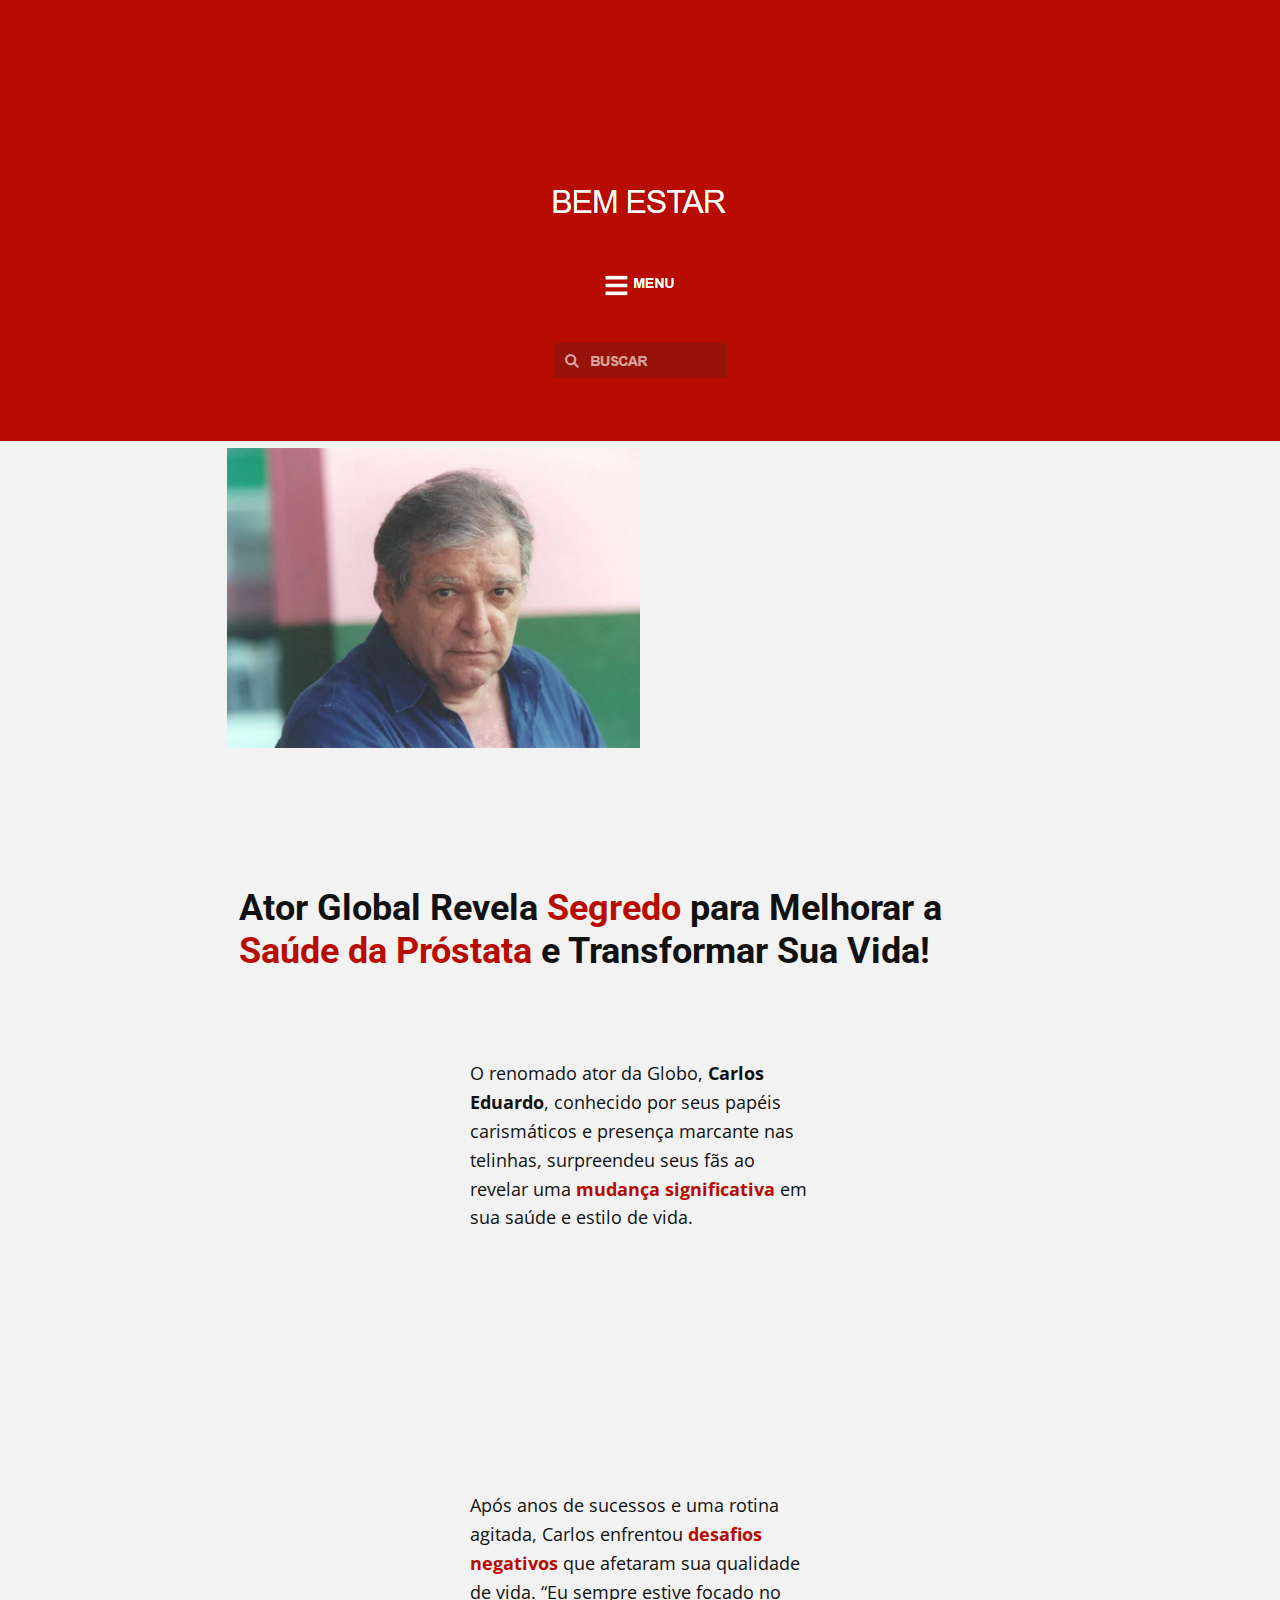
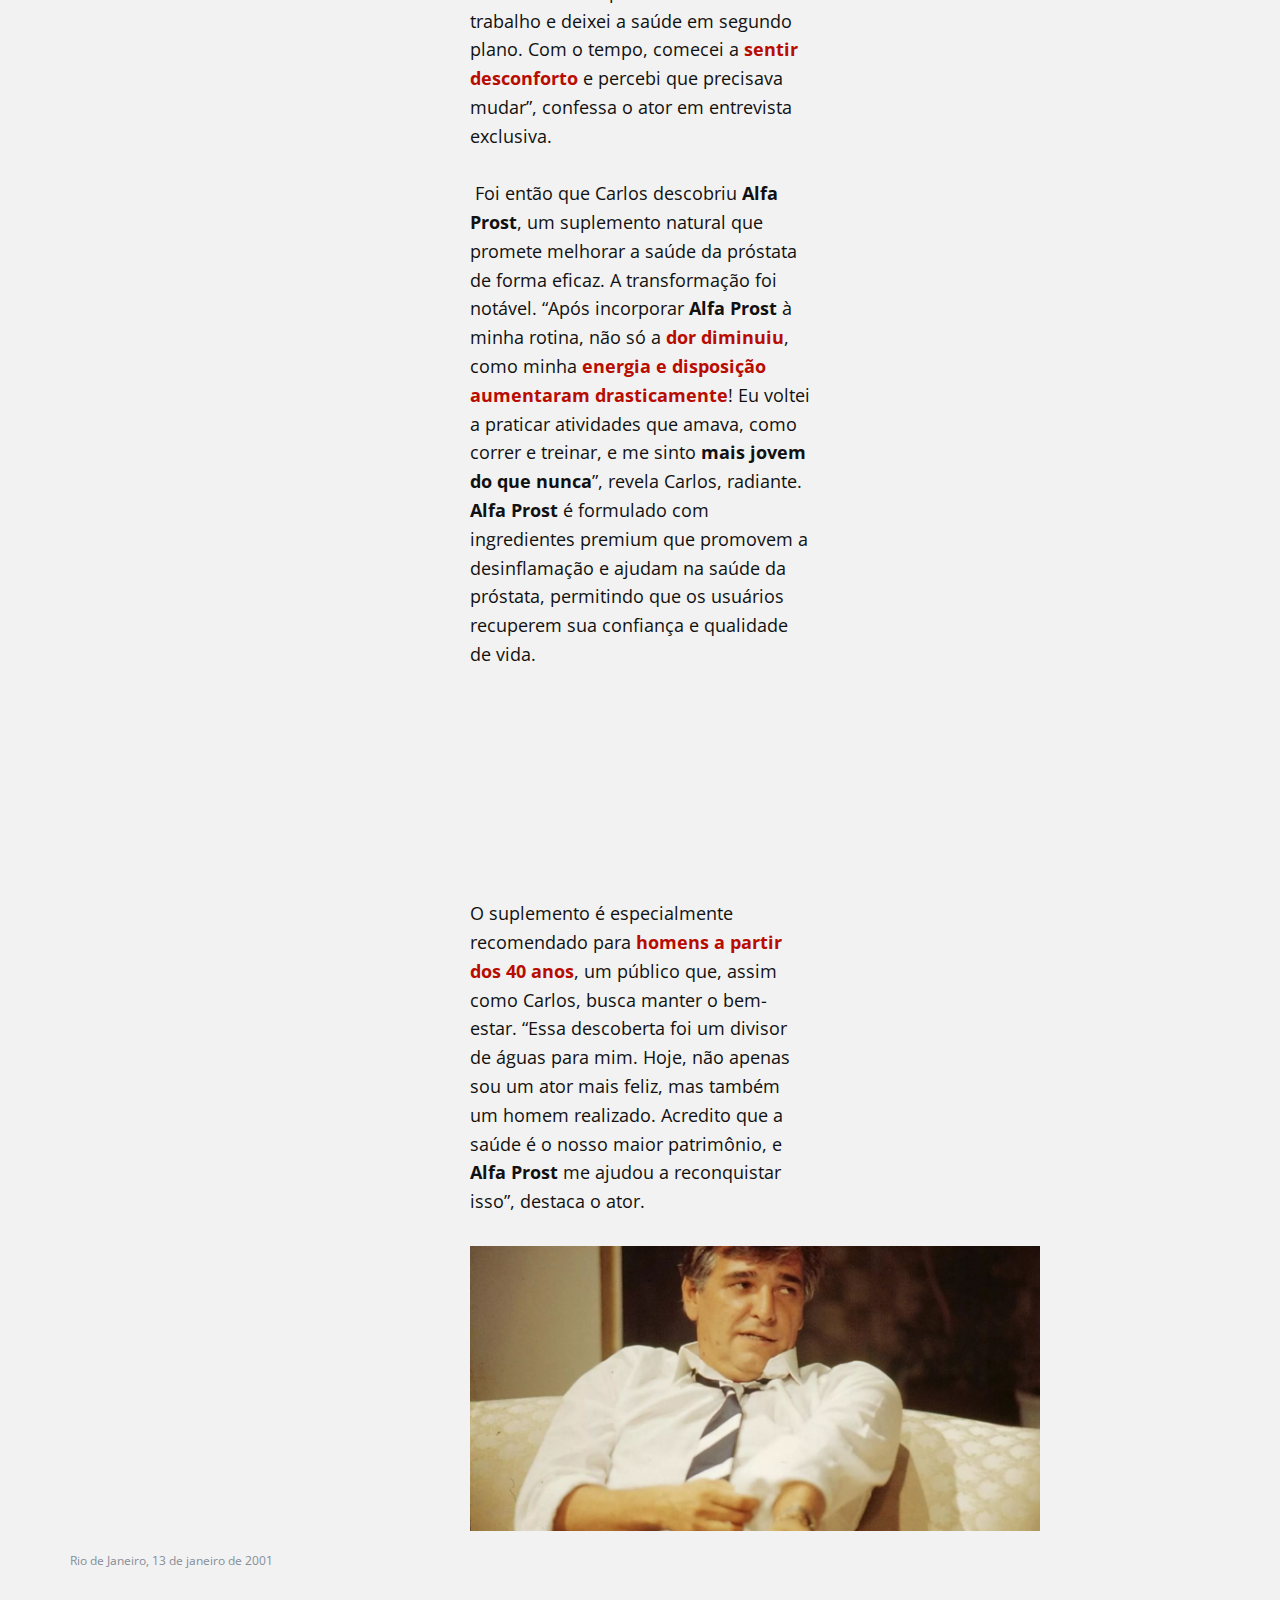
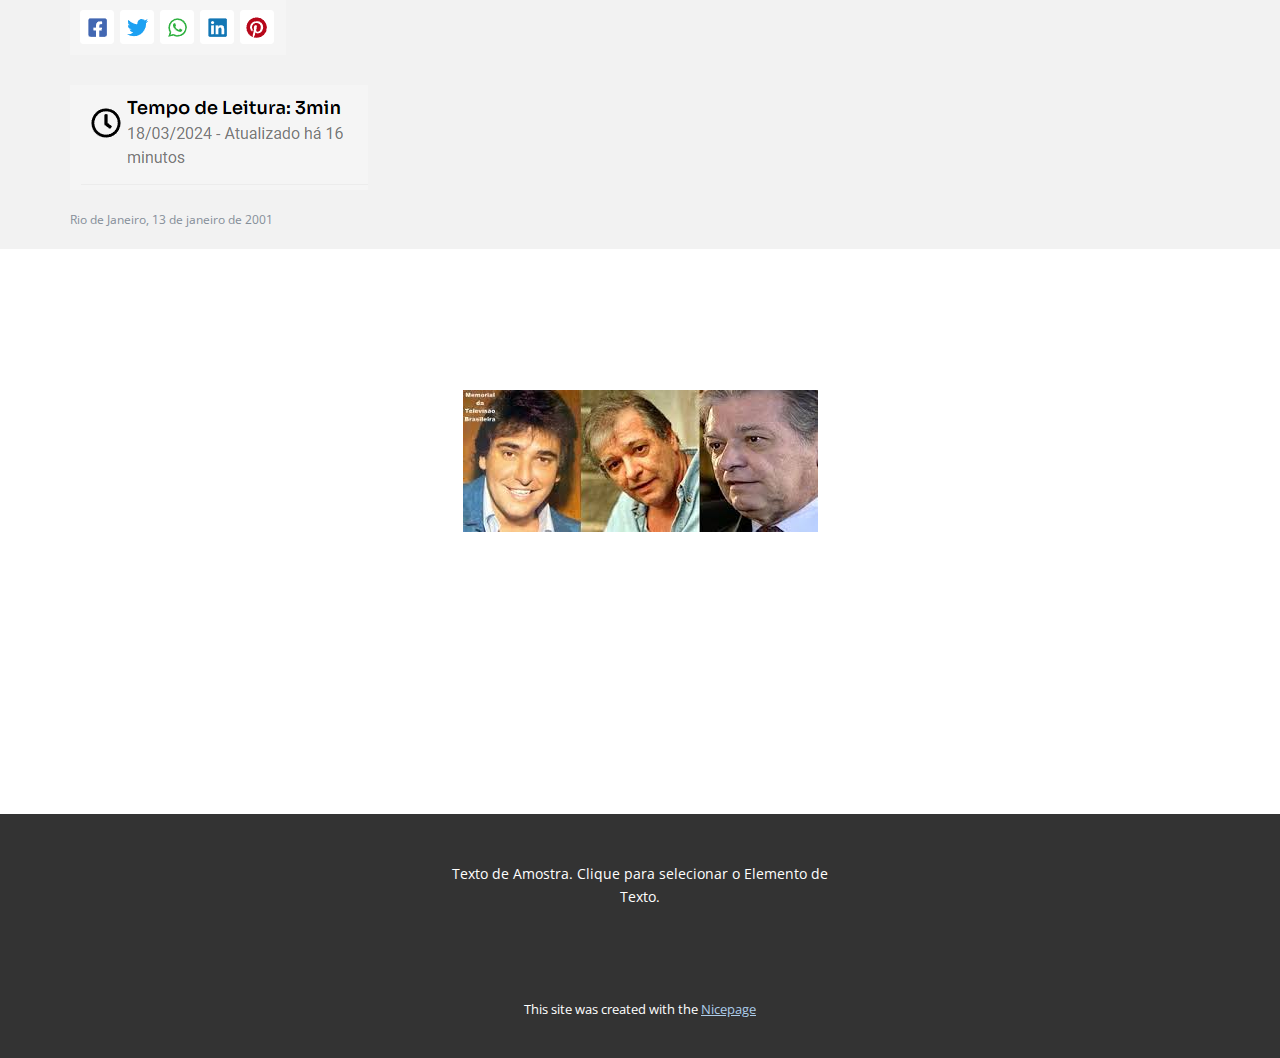
==== index.html @ d0fe04c0 "Add files via upload" ====
<!DOCTYPE html>
<html style="font-size: 16px;" lang="pt"><head>
    <meta name="viewport" content="width=device-width, initial-scale=1.0">
    <meta charset="utf-8">
    <meta name="keywords" content="">
    <meta name="description" content="">
    <title>Página Inicial</title>
    <link rel="stylesheet" href="nicepage.css" media="screen">
<link rel="stylesheet" href="index.css" media="screen">
    <script class="u-script" type="text/javascript" src="jquery.js" defer=""></script>
    <script class="u-script" type="text/javascript" src="nicepage.js" defer=""></script>
    <meta name="generator" content="Nicepage 6.21.1, nicepage.com">
    <link id="u-theme-google-font" rel="stylesheet" href="https://fonts.googleapis.com/css?family=Roboto:100,100i,300,300i,400,400i,500,500i,700,700i,900,900i|Open+Sans:300,300i,400,400i,500,500i,600,600i,700,700i,800,800i">
    
    
    
    
    
    <script type="application/ld+json">{
		"@context": "http://schema.org",
		"@type": "Organization",
		"name": ""
}</script>
    <meta name="theme-color" content="#478ac9">
    <meta property="og:title" content="Página Inicial">
    <meta property="og:type" content="website">
  <meta data-intl-tel-input-cdn-path="intlTelInput/"></head>
  <body data-home-page="Página-Inicial.html" data-home-page-title="Página Inicial" data-path-to-root="./" data-include-products="false" class="u-body u-xl-mode" data-lang="pt">
    <section class="u-clearfix u-custom-color-1 u-section-1" id="sec-a699">
      <div class="u-clearfix u-sheet u-valign-middle-xs u-sheet-1">
        <img class="u-image u-image-default u-preserve-proportions u-image-1" src="images/image.png" alt="" data-image-width="202" data-image-height="46">
        <img class="u-image u-image-default u-preserve-proportions u-image-2" src="images/image1.png" alt="" data-image-width="93" data-image-height="57">
        <img class="u-image u-image-default u-preserve-proportions u-image-3" src="images/image2.png" alt="" data-image-width="182" data-image-height="41">
      </div>
    </section>
    <section class="u-clearfix u-grey-5 u-section-2" id="sec-a234">
      <div class="u-clearfix u-sheet u-sheet-1">
        <img class="u-expanded-width-xs u-image u-image-default u-image-1" src="images/image3.png" alt="" data-image-width="984" data-image-height="714">
        <h3 class="u-text u-text-1"> Ator Global Revela <span class="u-text-custom-color-1">Segredo</span> para Melhorar a <span class="u-text-custom-color-1">Saúde da Próstata</span> e Transformar Sua Vida!
        </h3>
        <p class="u-text u-text-2"> O renomado ator da Globo, <span style="font-weight: 700;">Carlos Eduardo</span>, conhecido por seus papéis carismáticos e presença marcante nas telinhas, surpreendeu seus fãs ao revelar uma <span style="font-weight: 700;" class="u-text-custom-color-1">mudança significativa</span> em sua saúde e estilo de vida.<br>
          <br>
          <br>
          <br>
          <br>
          <br>
          <br>
          <br>
          <br>
          <br>Após anos de sucessos e uma rotina agitada, Carlos enfrentou<span style="font-weight: 700;" class="u-text-custom-color-1"> desafios negativos</span> que afetaram sua qualidade de vida. “Eu sempre estive focado no trabalho e deixei a saúde em segundo plano. Com o tempo, comecei a <span style="font-weight: 700;" class="u-text-custom-color-1">sentir desconforto</span> e percebi que precisava mudar”, confessa o ator em entrevista exclusiva.<br>
          <br>&nbsp;Foi então que Carlos descobriu<span style="font-weight: 700;"> Alfa Prost</span>, um suplemento natural que promete melhorar a saúde da próstata de forma eficaz. A transformação foi notável. “Após incorporar <span style="font-weight: 700;">Alfa Prost</span> à minha rotina, não só a <span style="font-weight: 700;" class="u-text-custom-color-1">dor diminuiu</span>, como minha <span style="font-weight: 700;" class="u-text-custom-color-1">energia e disposição aumentaram drasticamente</span>! Eu voltei a praticar atividades que amava, como correr e treinar, e me sinto<span style="font-weight: 700;"> mais jovem do que nunca</span>”, revela Carlos, radiante.<span style="font-weight: 700;"> Alfa Prost</span> é formulado com ingredientes premium que promovem a desinflamação e ajudam na saúde da próstata, permitindo que os usuários recuperem sua confiança e qualidade de vida.<br>
          <br>
          <br>
          <br>
          <br>&nbsp;<br>
          <br>
          <br>
          <br>O suplemento é especialmente recomendado para <span style="font-weight: 700;" class="u-text-custom-color-1">homens a partir dos 40 anos</span>, um público que, assim como Carlos, busca manter o bem-estar. “Essa descoberta foi um divisor de águas para mim. Hoje, não apenas sou um ator mais feliz, mas também um homem realizado. Acredito que a saúde é o nosso maior patrimônio, e <span style="font-weight: 700;">Alfa Prost</span> me ajudou a reconquistar isso”, destaca o ator.
        </p>
        <img class="u-expanded-width-xs u-image u-image-default u-image-2" src="images/image4.png" alt="" data-image-width="1200" data-image-height="600">
        <p class="u-text u-text-palette-5-dark-1 u-text-3"> Rio de Janeiro, 13 de janeiro de 2001</p>
        <img class="u-image u-image-default u-preserve-proportions u-image-3" src="images/image5.png" alt="" data-image-width="216" data-image-height="55">
        <img class="u-image u-image-default u-image-4" src="images/image6.png" alt="" data-image-width="298" data-image-height="105">
        <p class="u-text u-text-palette-5-dark-1 u-text-4"> Rio de Janeiro, 13 de janeiro de 2001</p>
      </div>
    </section>
    <section class="u-clearfix u-container-align-center-lg u-container-align-center-md u-container-align-center-sm u-container-align-center-xl u-section-3" id="sec-059a">
      <div class="u-clearfix u-sheet u-sheet-1">
        <img class="u-expanded-width-xs u-image u-image-default u-image-1" src="images/image7.png" alt="" data-image-width="355" data-image-height="142">
      </div>
    </section>
    
    
    
    <footer class="u-align-center u-clearfix u-container-align-center u-footer u-grey-80 u-footer" id="sec-7ca2"><div class="u-clearfix u-sheet u-sheet-1">
        <p class="u-small-text u-text u-text-variant u-text-1">Texto de Amostra. Clique para selecionar o Elemento de Texto.</p>
      </div></footer>
    <section class="u-backlink u-clearfix u-grey-80">
      <p class="u-text">
        <span>This site was created with the </span>
        <a class="u-link" href="https://nicepage.com/" target="_blank" rel="nofollow">
          <span>Nicepage</span>
        </a>
      </p>
    </section>
  
</body></html>
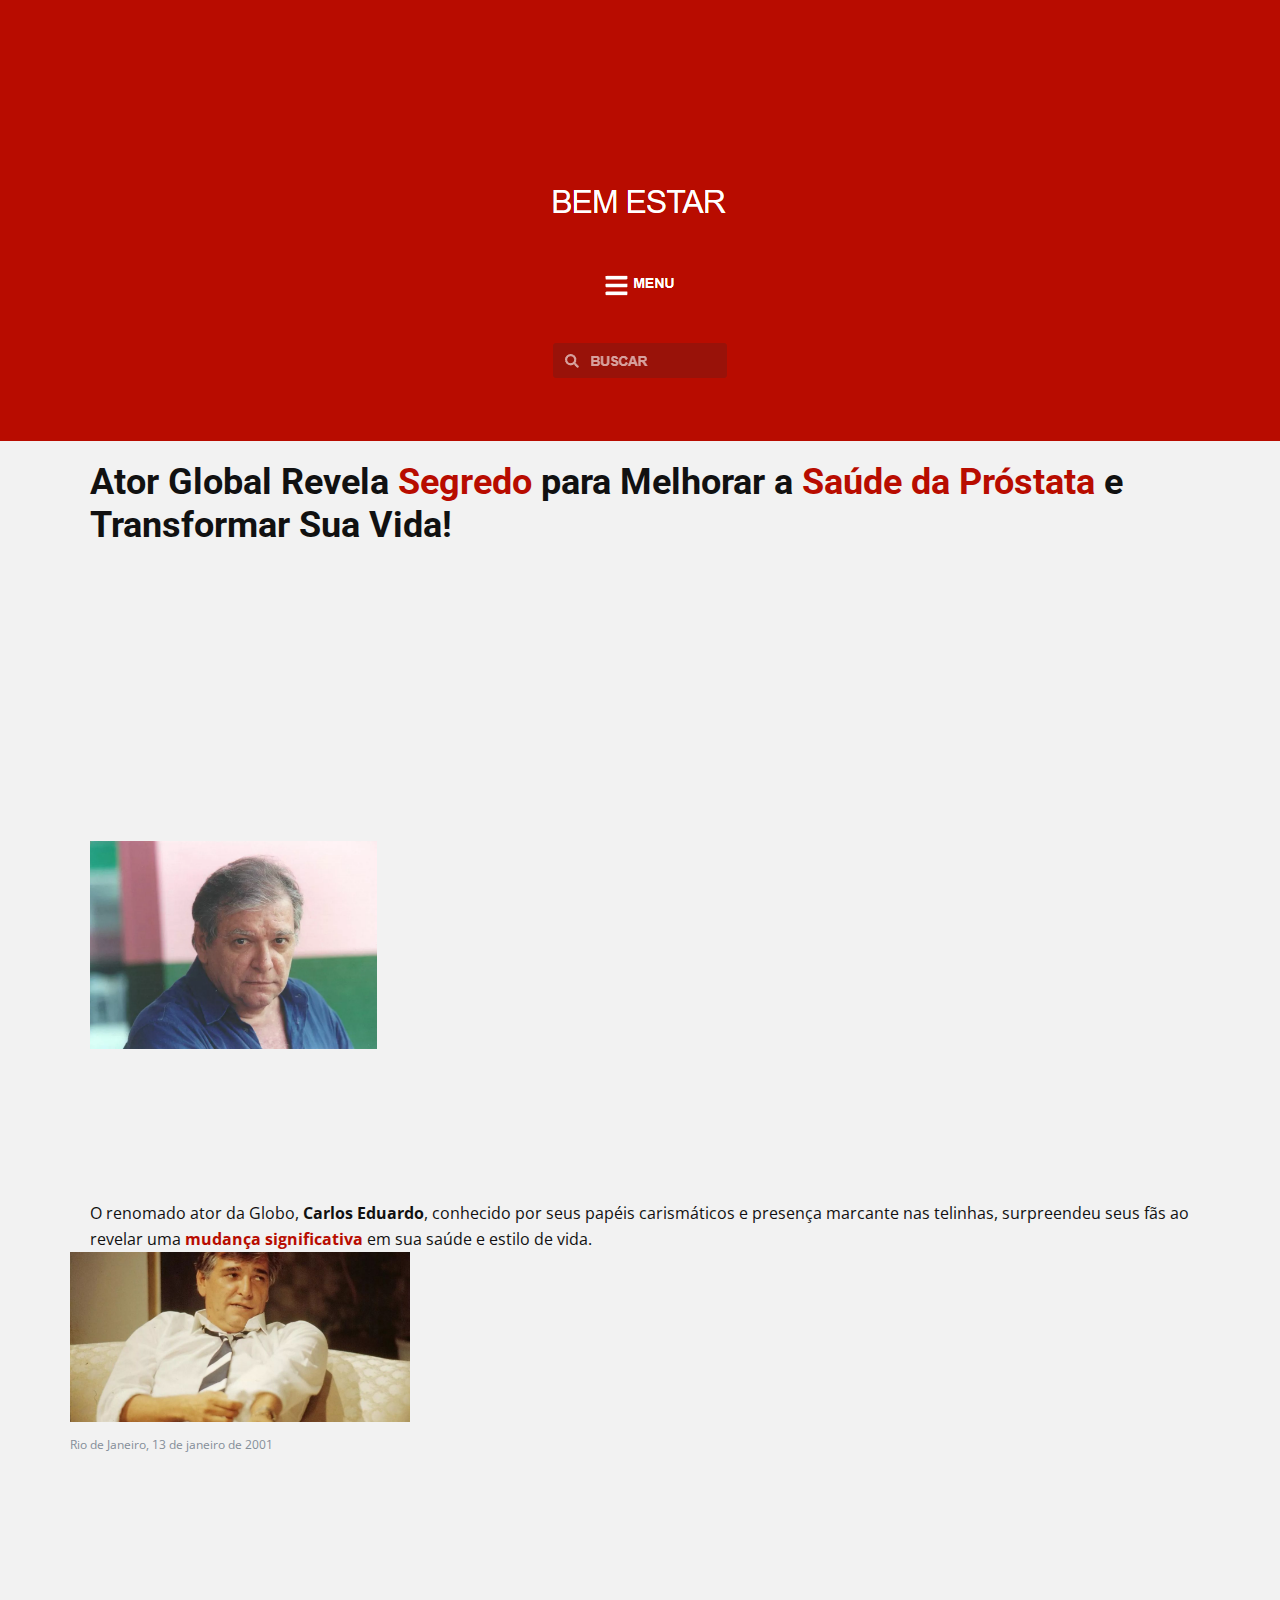
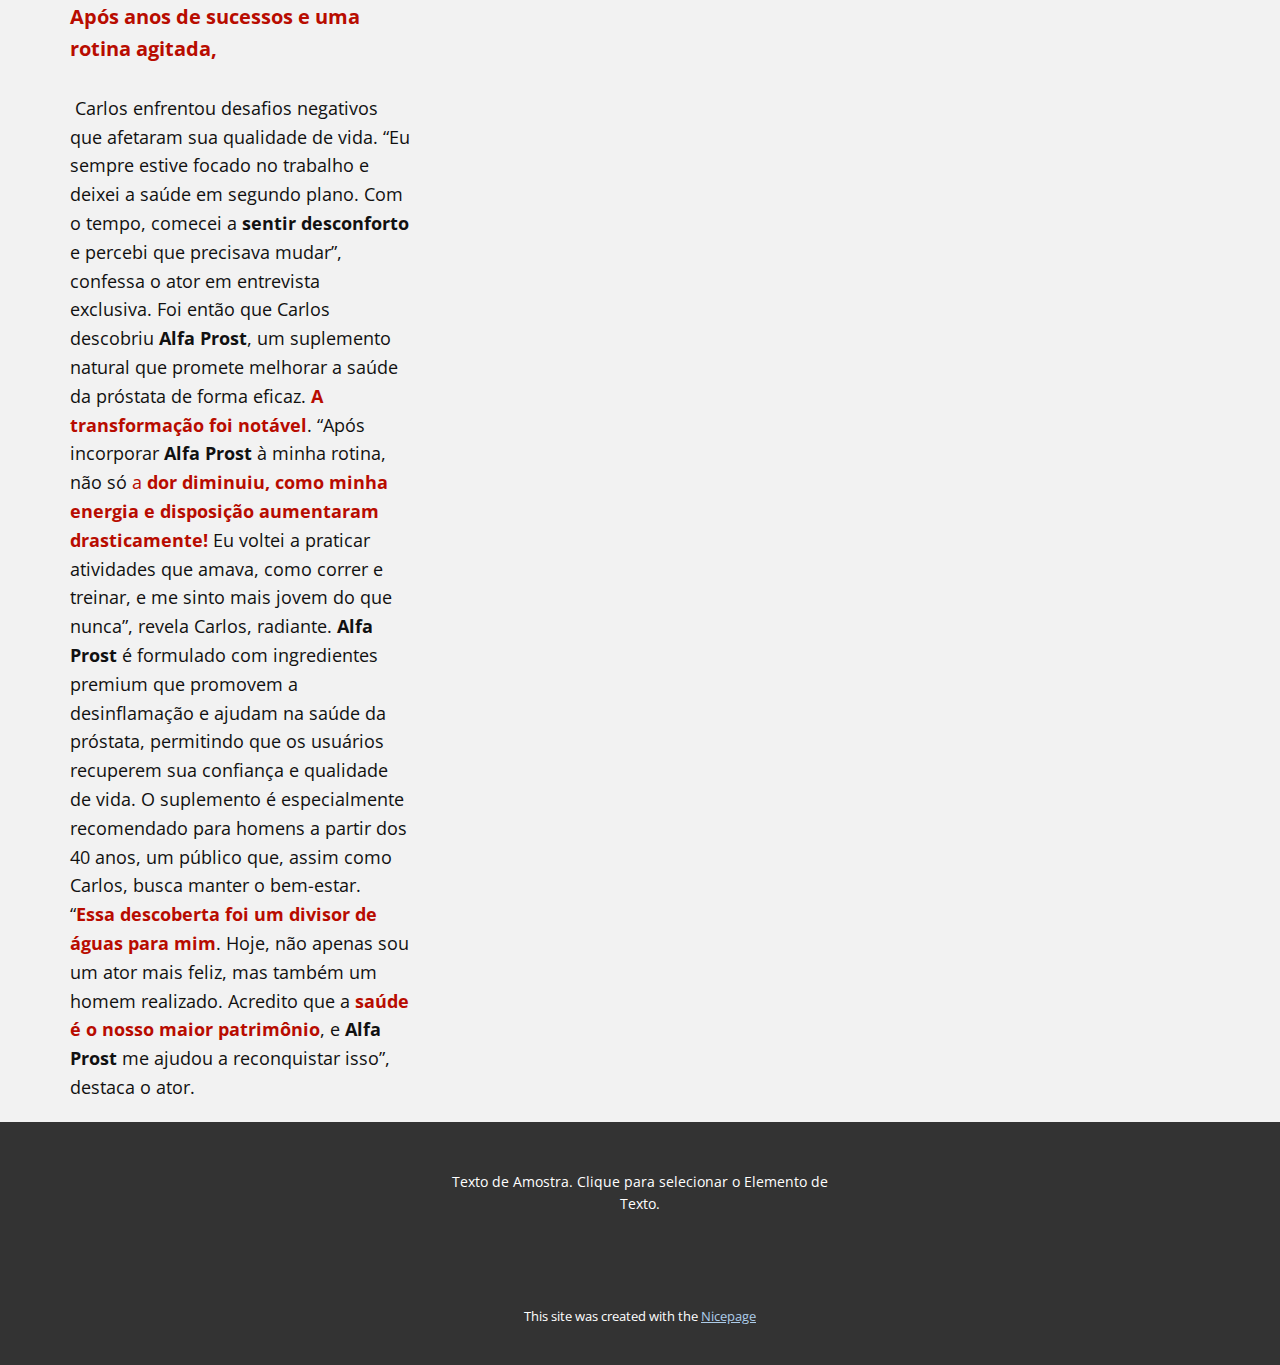
==== commit e1c5d7b0: "Add files via upload" ====
--- a/index.html
+++ b/index.html
@@ -11,6 +11,9 @@
     <script class="u-script" type="text/javascript" src="nicepage.js" defer=""></script>
     <meta name="generator" content="Nicepage 6.21.1, nicepage.com">
     <link id="u-theme-google-font" rel="stylesheet" href="https://fonts.googleapis.com/css?family=Roboto:100,100i,300,300i,400,400i,500,500i,700,700i,900,900i|Open+Sans:300,300i,400,400i,500,500i,600,600i,700,700i,800,800i">
+    
+    
+    
     
     
     
@@ -33,40 +36,41 @@
         <img class="u-image u-image-default u-preserve-proportions u-image-3" src="images/image2.png" alt="" data-image-width="182" data-image-height="41">
       </div>
     </section>
-    <section class="u-clearfix u-grey-5 u-section-2" id="sec-a234">
+    <section class="u-clearfix u-grey-5 u-section-2" id="sec-a4be">
+      <div class="u-clearfix u-sheet u-valign-middle-xs u-sheet-1">
+        <h3 class="u-align-center-xs u-text u-text-1"> Ator Global Revela <span class="u-text-custom-color-1">Segredo</span> para Melhorar a <span class="u-text-custom-color-1">Saúde da Próstata</span> e Transformar Sua Vida!
+        </h3>
+      </div>
+    </section>
+    <section class="u-clearfix u-grey-5 u-section-3" id="carousel_2fb7">
       <div class="u-clearfix u-sheet u-sheet-1">
         <img class="u-expanded-width-xs u-image u-image-default u-image-1" src="images/image3.png" alt="" data-image-width="984" data-image-height="714">
-        <h3 class="u-text u-text-1"> Ator Global Revela <span class="u-text-custom-color-1">Segredo</span> para Melhorar a <span class="u-text-custom-color-1">Saúde da Próstata</span> e Transformar Sua Vida!
-        </h3>
-        <p class="u-text u-text-2"> O renomado ator da Globo, <span style="font-weight: 700;">Carlos Eduardo</span>, conhecido por seus papéis carismáticos e presença marcante nas telinhas, surpreendeu seus fãs ao revelar uma <span style="font-weight: 700;" class="u-text-custom-color-1">mudança significativa</span> em sua saúde e estilo de vida.<br>
-          <br>
-          <br>
-          <br>
-          <br>
-          <br>
-          <br>
-          <br>
-          <br>
-          <br>Após anos de sucessos e uma rotina agitada, Carlos enfrentou<span style="font-weight: 700;" class="u-text-custom-color-1"> desafios negativos</span> que afetaram sua qualidade de vida. “Eu sempre estive focado no trabalho e deixei a saúde em segundo plano. Com o tempo, comecei a <span style="font-weight: 700;" class="u-text-custom-color-1">sentir desconforto</span> e percebi que precisava mudar”, confessa o ator em entrevista exclusiva.<br>
-          <br>&nbsp;Foi então que Carlos descobriu<span style="font-weight: 700;"> Alfa Prost</span>, um suplemento natural que promete melhorar a saúde da próstata de forma eficaz. A transformação foi notável. “Após incorporar <span style="font-weight: 700;">Alfa Prost</span> à minha rotina, não só a <span style="font-weight: 700;" class="u-text-custom-color-1">dor diminuiu</span>, como minha <span style="font-weight: 700;" class="u-text-custom-color-1">energia e disposição aumentaram drasticamente</span>! Eu voltei a praticar atividades que amava, como correr e treinar, e me sinto<span style="font-weight: 700;"> mais jovem do que nunca</span>”, revela Carlos, radiante.<span style="font-weight: 700;"> Alfa Prost</span> é formulado com ingredientes premium que promovem a desinflamação e ajudam na saúde da próstata, permitindo que os usuários recuperem sua confiança e qualidade de vida.<br>
-          <br>
-          <br>
-          <br>
-          <br>&nbsp;<br>
-          <br>
-          <br>
-          <br>O suplemento é especialmente recomendado para <span style="font-weight: 700;" class="u-text-custom-color-1">homens a partir dos 40 anos</span>, um público que, assim como Carlos, busca manter o bem-estar. “Essa descoberta foi um divisor de águas para mim. Hoje, não apenas sou um ator mais feliz, mas também um homem realizado. Acredito que a saúde é o nosso maior patrimônio, e <span style="font-weight: 700;">Alfa Prost</span> me ajudou a reconquistar isso”, destaca o ator.
-        </p>
-        <img class="u-expanded-width-xs u-image u-image-default u-image-2" src="images/image4.png" alt="" data-image-width="1200" data-image-height="600">
-        <p class="u-text u-text-palette-5-dark-1 u-text-3"> Rio de Janeiro, 13 de janeiro de 2001</p>
-        <img class="u-image u-image-default u-preserve-proportions u-image-3" src="images/image5.png" alt="" data-image-width="216" data-image-height="55">
-        <img class="u-image u-image-default u-image-4" src="images/image6.png" alt="" data-image-width="298" data-image-height="105">
-        <p class="u-text u-text-palette-5-dark-1 u-text-4"> Rio de Janeiro, 13 de janeiro de 2001</p>
       </div>
     </section>
-    <section class="u-clearfix u-container-align-center-lg u-container-align-center-md u-container-align-center-sm u-container-align-center-xl u-section-3" id="sec-059a">
+    <section class="u-clearfix u-grey-5 u-section-4" id="carousel_8c51">
+      <div class="u-clearfix u-sheet u-valign-middle-xs u-sheet-1">
+        <img class="u-image u-image-default u-preserve-proportions u-image-1" src="images/image5.png" alt="" data-image-width="216" data-image-height="55">
+        <img class="u-image u-image-default u-image-2" src="images/image6.png" alt="" data-image-width="298" data-image-height="105">
+      </div>
+    </section>
+    <section class="u-clearfix u-grey-5 u-section-5" id="sec-02be">
+      <div class="u-clearfix u-sheet u-valign-middle-xs u-sheet-1">
+        <p class="u-align-center-xs u-text u-text-1">O renomado ator da Globo, <span style="font-weight: 700;">Carlos Eduardo</span>, conhecido por seus papéis carismáticos e presença marcante nas telinhas, surpreendeu seus fãs ao revelar uma <span style="font-weight: 700;" class="u-text-custom-color-1">mudança significativa</span> em sua saúde e estilo de vida.<br>
+        </p>
+        <img class="u-expanded-width-xs u-image u-image-default u-image-1" src="images/image4.png" alt="" data-image-width="1200" data-image-height="600">
+        <p class="u-text u-text-palette-5-dark-1 u-text-2"> Rio de Janeiro, 13 de janeiro de 2001</p>
+      </div>
+    </section>
+    <section class="u-clearfix u-grey-5 u-section-6" id="sec-a234">
       <div class="u-clearfix u-sheet u-sheet-1">
-        <img class="u-expanded-width-xs u-image u-image-default u-image-1" src="images/image7.png" alt="" data-image-width="355" data-image-height="142">
+        <p class="u-align-center-xs u-text u-text-1">
+          <span style="font-size: 1.25rem; font-weight: 700;" class="u-text-custom-color-1">Após anos de sucessos e uma rotina agitada,</span>
+          <br>
+          <br>&nbsp;Carlos enfrentou desafios negativos que afetaram sua qualidade de vida. “Eu sempre estive focado no trabalho e deixei a saúde em segundo plano. Com o tempo, comecei a <span style="font-weight: 700;">sentir desconforto</span> e percebi que precisava mudar”, confessa o ator em entrevista exclusiva.&nbsp;Foi então que Carlos descobriu <span style="font-weight: 700;">Alfa Prost</span>, um suplemento natural que promete melhorar a saúde da próstata de forma eficaz. <span style="font-weight: 700;" class="u-text-custom-color-1">A transformação foi notável</span>. “Após incorporar <span style="font-weight: 700;">Alfa Prost</span> à minha rotina, não só&nbsp;<span class="u-text-custom-color-1">a</span>
+          <span style="font-weight: 700;">
+            <span class="u-text-custom-color-1">dor diminuiu, como minha energia e disposição aumentaram drasticamente!</span>
+          </span> Eu voltei a praticar atividades que amava, como correr e treinar, e me sinto mais jovem do que nunca”, revela Carlos, radiante. <span style="font-weight: 700;">Alfa Prost</span> é formulado com ingredientes premium que promovem a desinflamação e ajudam na saúde da próstata, permitindo que os usuários recuperem sua confiança e qualidade de vida.&nbsp;O suplemento é especialmente recomendado para homens a partir dos 40 anos, um público que, assim como Carlos, busca manter o bem-estar. “<span class="u-text-custom-color-1" style="font-weight: 700;">Essa descoberta foi um divisor de águas para mim</span>. Hoje, não apenas sou um ator mais feliz, mas também um homem realizado. Acredito que a <span style="font-weight: 700;" class="u-text-custom-color-1">saúde é o nosso maior patrimônio</span>, e <span style="font-weight: 700;">Alfa Prost</span> me ajudou a reconquistar isso”, destaca o ator.
+        </p>
       </div>
     </section>
     
--- a/index.css
+++ b/index.css
@@ -42,193 +42,182 @@
     margin-right: 69px;
     margin-bottom: 40px;
   }
-} .u-section-2 {
-  background-image: none;
-}
-
-.u-section-2 .u-sheet-1 {
-  min-height: 710px;
-}
-
-.u-section-2 .u-image-1 {
-  width: 413px;
-  height: 300px;
-  margin: 7px auto 0 157px;
+}.u-section-2 .u-sheet-1 {
+  min-height: 400px;
 }
 
 .u-section-2 .u-text-1 {
   font-weight: 700;
-  width: 803px;
-  margin: 139px auto 0;
-}
-
-.u-section-2 .u-text-2 {
-  font-size: 1.125rem;
   width: auto;
-  margin: 86px 400px 0;
-}
-
-.u-section-2 .u-image-2 {
-  width: 570px;
-  height: 285px;
-  margin: 30px 400px 0;
-}
-
-.u-section-2 .u-text-3 {
-  font-size: 0.75rem;
-  width: auto;
-  margin: 20px 0 0;
-}
-
-.u-section-2 .u-image-3 {
-  width: 216px;
-  height: 55px;
-  margin: 30px 0 0;
-}
-
-.u-section-2 .u-image-4 {
-  width: 298px;
-  height: 105px;
-  margin: 30px 0 0;
-}
-
-.u-section-2 .u-text-4 {
-  font-size: 0.75rem;
-  width: auto;
-  margin: 20px 0;
-}
-
-@media (max-width: 1199px) {
-  .u-section-2 .u-text-2 {
-    margin-left: 300px;
-    margin-right: 300px;
-  }
-
-  .u-section-2 .u-image-2 {
-    margin-left: 300px;
-    margin-right: 70px;
-  }
-}
-
-@media (max-width: 991px) {
+  font-size: 2.25rem;
+  margin: 20px auto 60px 20px;
+}
+
+@media (max-width: 1199px) {
   .u-section-2 .u-text-1 {
-    width: 720px;
-  }
-
-  .u-section-2 .u-text-2 {
-    margin-left: 190px;
-    margin-right: 190px;
-  }
-
-  .u-section-2 .u-image-2 {
-    margin-left: 190px;
+    margin-left: 0;
+  }
+}
+
+@media (max-width: 767px) {
+  .u-section-2 .u-text-1 {
+    font-size: 1.875rem;
+  }
+}
+
+@media (max-width: 575px) {
+  .u-section-2 .u-sheet-1 {
+    min-height: 90px;
+  }
+
+  .u-section-2 .u-text-1 {
+    font-size: 1.25rem;
+    margin-top: 9px;
+    margin-bottom: 9px;
     margin-right: 0;
   }
-}
-
-@media (max-width: 767px) {
-  .u-section-2 .u-sheet-1 {
-    min-height: 695px;
-  }
-
-  .u-section-2 .u-image-1 {
-    margin-left: 127px;
-  }
-
-  .u-section-2 .u-text-1 {
-    width: 540px;
-  }
-
-  .u-section-2 .u-text-2 {
-    font-size: 1rem;
-    margin-left: 100px;
-    margin-right: 100px;
-  }
-
-  .u-section-2 .u-image-2 {
-    width: 540px;
-    height: 270px;
-    margin-left: 100px;
-  }
-}
-
-@media (max-width: 575px) {
-  .u-section-2 .u-sheet-1 {
-    min-height: 1883px;
-  }
-
-  .u-section-2 .u-image-1 {
-    height: 208px;
-    margin-top: 118px;
+}.u-section-3 .u-sheet-1 {
+  min-height: 132px;
+}
+
+.u-section-3 .u-image-1 {
+  height: 208px;
+  width: 287px;
+  margin: 0 auto 0 20px;
+}
+
+@media (max-width: 575px) {
+  .u-section-3 .u-image-1 {
     margin-right: initial;
     margin-left: initial;
     width: auto;
   }
-
-  .u-section-2 .u-text-1 {
-    width: auto;
-    margin-top: -323px;
+}.u-section-4 .u-sheet-1 {
+  min-height: 132px;
+}
+
+.u-section-4 .u-image-1 {
+  width: 167px;
+  height: 42px;
+  margin: -1540px 3px 0 auto;
+}
+
+.u-section-4 .u-image-2 {
+  width: 170px;
+  height: 67px;
+  margin: -41px auto 60px 0;
+}
+
+@media (max-width: 1199px) {
+  .u-section-4 .u-image-1 {
+    height: 43px;
+  }
+
+  .u-section-4 .u-image-2 {
+    margin-top: -42px;
+  }
+}
+
+@media (max-width: 575px) {
+  .u-section-4 .u-sheet-1 {
+    min-height: 68px;
+  }
+
+  .u-section-4 .u-image-1 {
+    margin-top: 0;
+  }
+
+  .u-section-4 .u-image-2 {
+    margin-bottom: 0;
+  }
+}.u-section-5 .u-sheet-1 {
+  min-height: 400px;
+}
+
+.u-section-5 .u-text-1 {
+  font-size: 1rem;
+  width: auto;
+  margin: 20px auto 0 20px;
+}
+
+.u-section-5 .u-image-1 {
+  height: 170px;
+  width: 340px;
+  margin: 0 auto 0 0;
+}
+
+.u-section-5 .u-text-2 {
+  font-size: 0.75rem;
+  width: auto;
+  margin: 13px 0 60px;
+}
+
+@media (max-width: 1199px) {
+  .u-section-5 .u-text-1 {
     margin-left: 0;
+  }
+}
+
+@media (max-width: 575px) {
+  .u-section-5 .u-sheet-1 {
+    min-height: 383px;
+  }
+
+  .u-section-5 .u-text-1 {
+    margin-top: 9px;
     margin-right: 0;
   }
 
-  .u-section-2 .u-text-2 {
-    margin-top: 293px;
-    margin-left: 0;
-    margin-right: 0;
-  }
-
-  .u-section-2 .u-image-2 {
-    height: 170px;
-    margin-top: -1288px;
+  .u-section-5 .u-image-1 {
+    margin-top: 9px;
     margin-right: initial;
     margin-left: initial;
     width: auto;
   }
 
-  .u-section-2 .u-text-3 {
-    margin-top: 13px;
-  }
-
-  .u-section-2 .u-image-3 {
-    width: 167px;
-    height: 42px;
-    margin-top: -454px;
-    margin-right: 3px;
-    margin-left: auto;
-  }
-
-  .u-section-2 .u-image-4 {
-    width: 170px;
-    height: 67px;
-    margin-top: -41px;
-    margin-right: auto;
-  }
-
-  .u-section-2 .u-text-4 {
-    margin-top: 1201px;
-    margin-bottom: 252px;
-  }
-}.u-section-3 .u-sheet-1 {
-  min-height: 565px;
-}
-
-.u-section-3 .u-image-1 {
-  width: 355px;
-  height: 142px;
-  margin: 141px auto 60px;
-}
-
-@media (max-width: 575px) {
-  .u-section-3 .u-sheet-1 {
-    min-height: 2000px;
-  }
-
-  .u-section-3 .u-image-1 {
-    height: 136px;
-    margin-top: -427px;
-    margin-right: initial;
-    margin-left: initial;
+  .u-section-5 .u-text-2 {
+    margin-bottom: 9px;
+  }
+} .u-section-6 {
+  background-image: none;
+}
+
+.u-section-6 .u-sheet-1 {
+  min-height: 710px;
+}
+
+.u-section-6 .u-text-1 {
+  width: 340px;
+  margin: 20px 800px 20px 0;
+}
+
+@media (max-width: 1199px) {
+  .u-section-6 .u-text-1 {
+    margin-right: 600px;
+  }
+}
+
+@media (max-width: 991px) {
+  .u-section-6 .u-text-1 {
+    margin-right: 380px;
+  }
+}
+
+@media (max-width: 767px) {
+  .u-section-6 .u-text-1 {
+    margin-right: 200px;
+  }
+}
+
+@media (max-width: 575px) {
+  .u-section-6 .u-sheet-1 {
+    min-height: 892px;
+  }
+
+  .u-section-6 .u-text-1 {
     width: auto;
+    margin-top: 0;
+    margin-right: 0;
+    margin-bottom: 9px;
   }
 }